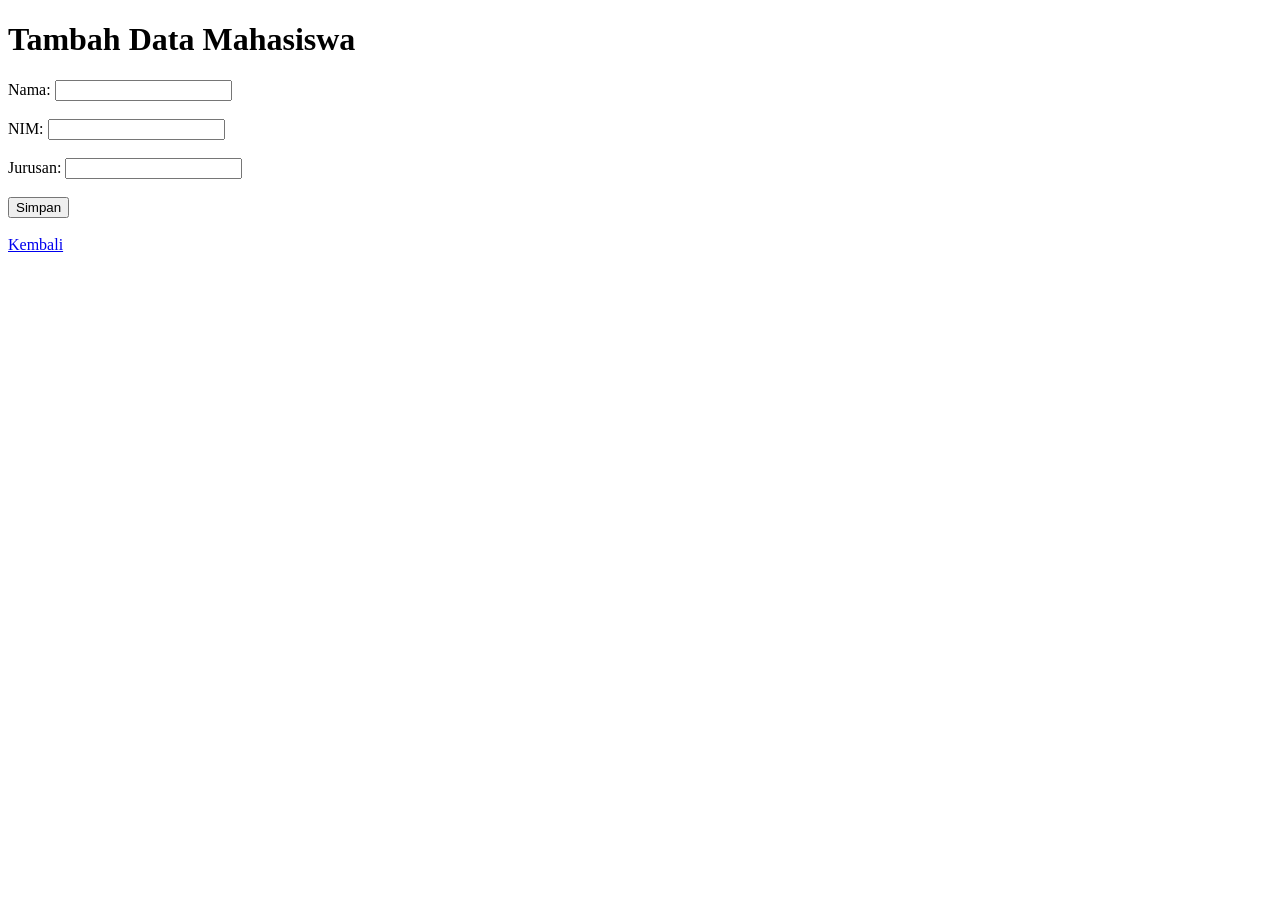
==== templates/tambah.html @ 2e6737dd "Initial commit" ====
<!DOCTYPE html>
<html>
<head>
    <title>Tambah Mahasiswa</title>
</head>
<body>
    <h1>Tambah Data Mahasiswa</h1>
    <form method="POST">
        Nama: <input type="text" name="nama"><br><br>
        NIM: <input type="text" name="nim"><br><br>
        Jurusan: <input type="text" name="jurusan"><br><br>
        <button type="submit">Simpan</button>
    </form>
    <br>
    <a href="/">Kembali</a>
</body>
</html>
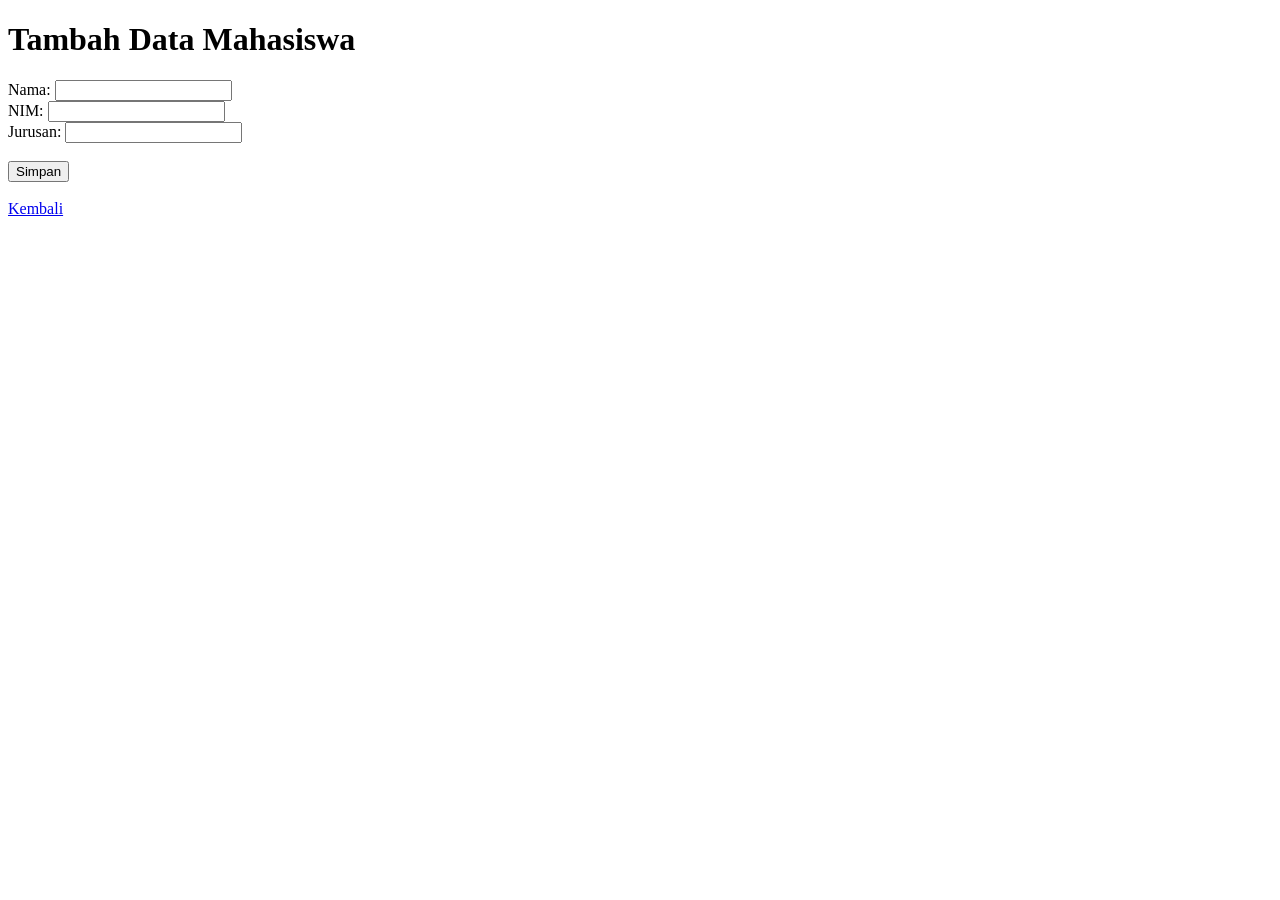
==== commit d2011c70: "newupdate" ====
--- a/templates/tambah.html
+++ b/templates/tambah.html
@@ -2,12 +2,13 @@
 <html>
 <head>
     <title>Tambah Mahasiswa</title>
+    <link rel="stylesheet" href="{{ url_for('static', filename='style.css') }}">
 </head>
 <body>
     <h1>Tambah Data Mahasiswa</h1>
     <form method="POST">
-        Nama: <input type="text" name="nama"><br><br>
-        NIM: <input type="text" name="nim"><br><br>
+        Nama: <input type="text" name="nama"><br>
+        NIM: <input type="text" name="nim"><br>
         Jurusan: <input type="text" name="jurusan"><br><br>
         <button type="submit">Simpan</button>
     </form>
